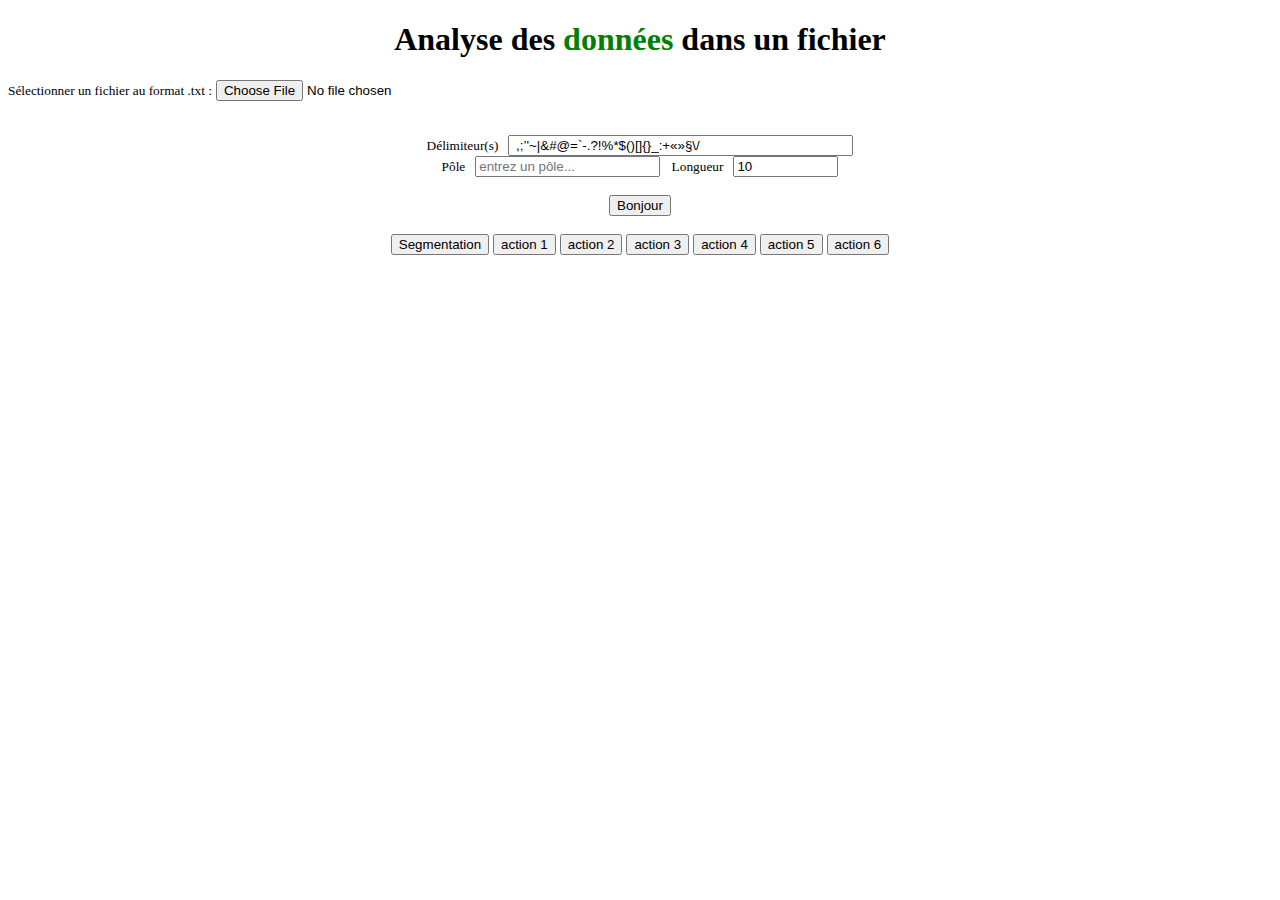
==== assets/devoirs/readerfile.html @ c9317340 "Add files via upload" ====
<!DOCTYPE html>
<html>

<head>
    <meta charset="utf-8">
    <link rel="shortcut icon" href="http://www.tal.univ-paris3.fr/plurital/logo.ico">
    <title>Lecture des données dans un fichier...</title>
    <script type="text/javascript" language="javascript" src="assets/js/code.js"></script>
    <link rel="stylesheet" href="assets/css/style.css" />
</head>

<body>
    <div id="page">
        <div id="container">
            <h1 style="text-align:center;">Analyse des <span style="color:green">données</span> dans un fichier</h1>

            <div id="page-wrapper">
                <div>
                    <span>
                        <label for="fileInput" class="btn"><small>Sélectionner un fichier au format .txt
                                :</small></label>
                        <input id="fileInput" type="file" accept="text/plain" name="Fichier (.txt)" />
                    </span>
                </div>
                <br />
                <p style="text-align:center;">
                    <small>
                        <label for="delimID" class="mylabel">Délimiteur(s)</label>
                        &nbsp;
                        <input type="text" value=" ,;’'~|&#@=`-.?!%*$()[]{}_:+«»§\/" name="delim" id="delimID" size="40" />
                    </small>
                    <br />
                    <small>
                        <label for="poleID" class="mylabel">Pôle</label>
                        &nbsp;
                        <input type="text" placeholder="entrez un pôle..." name="pole" id="poleID" size="20" />
                    </small>
                    &nbsp;
                    <small>
                        <label for="lgID" class="mylabel">Longueur</label>
                        &nbsp;
                        <input type="text" value="10" name="lg" id="lgID" size="10" />
                    </small>
                    <br />
                    <br />
                    <button onclick="alert('bonjour');"><span>Bonjour</span></button>
                    <br />
                    <br />
                    <button class="submit" onclick="seg()"><span>Segmentation</span></button>
                    <button class="submit" onclick="alert('Je ne fais rien, changez-moi !');"><span>action 1</span></button>
                    <button class="submit" onclick="alert('Je ne fais rien, changez-moi !')"><span>action 2</span></button>
                    <button class="submit" onclick="alert('Je ne fais rien, changez-moi !')"><span>action 3</span></button>
                    <button class="submit" onclick="alert('Je ne fais rien, changez-moi !')"><span>action 4</span></button>
                    <button class="submit" onclick="alert('Je ne fais rien, changez-moi !')"><span>action 5</span></button>
                    <button class="submit" onclick="alert('Je ne fais rien, changez-moi !')"><span>action 6</span></button>
                </p>
            </div>
            <div id="logger" style="width:100%"></div>
            <br />
            <div id="Global">
                <div id="fileDisplayArea"></div>
                <div id="page-analysis"></div>
            </div>
        </div>
    </div>
</body>
</html>
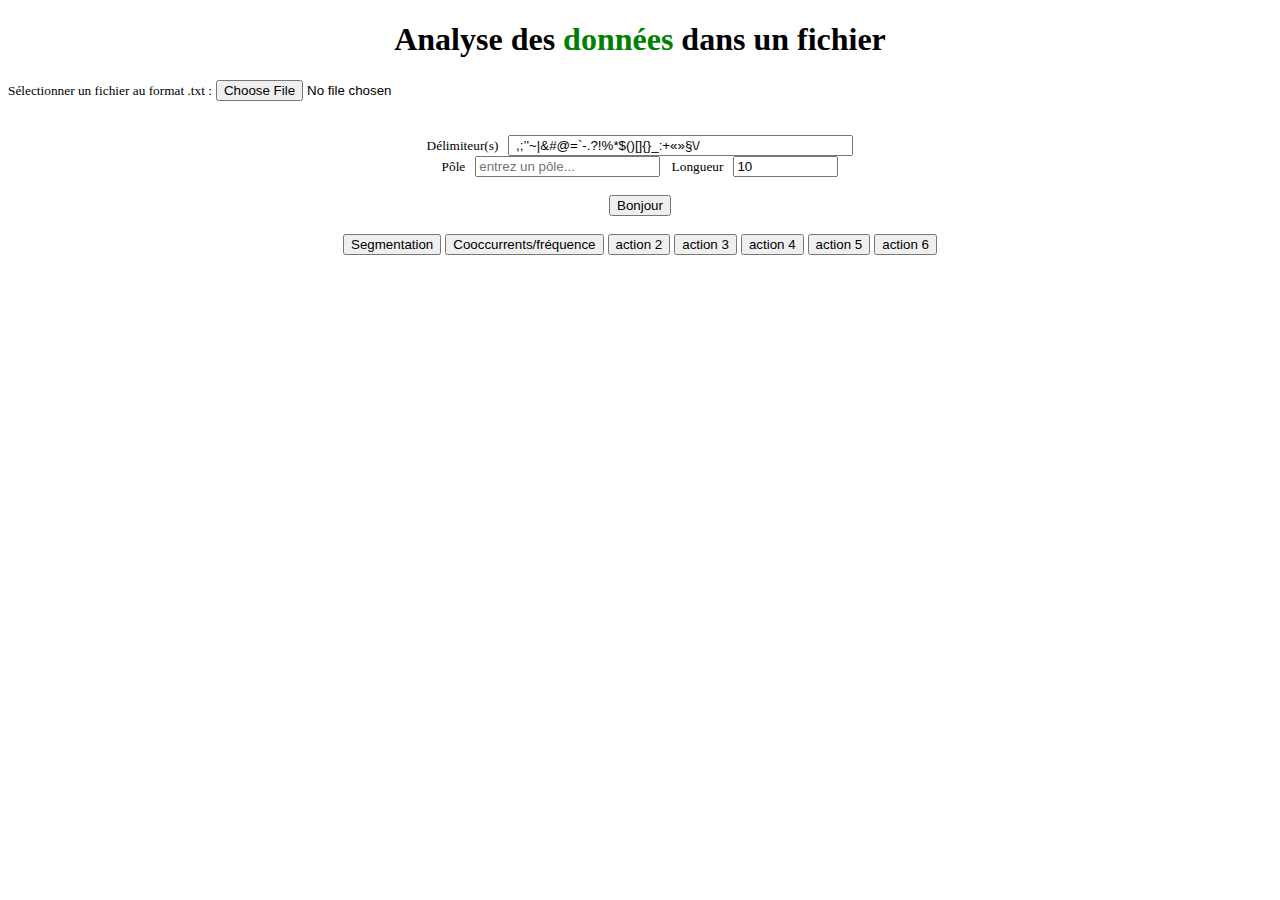
==== commit 232f9e36: "Update readerfile2.html" ====
--- a/assets/devoirs/readerfile.html
+++ b/assets/devoirs/readerfile.html
@@ -5,8 +5,8 @@
     <meta charset="utf-8">
     <link rel="shortcut icon" href="http://www.tal.univ-paris3.fr/plurital/logo.ico">
     <title>Lecture des données dans un fichier...</title>
-    <script type="text/javascript" language="javascript" src="assets/js/code.js"></script>
-    <link rel="stylesheet" href="assets/css/style.css" />
+    <script type="text/javascript" language="javascript" src="code.js"></script>
+    <link rel="stylesheet" href="monstyle.css" />
 </head>
 
 <body>
@@ -46,8 +46,9 @@
                     <button onclick="alert('bonjour');"><span>Bonjour</span></button>
                     <br />
                     <br />
-                    <button class="submit" onclick="seg()"><span>Segmentation</span></button>
-                    <button class="submit" onclick="alert('Je ne fais rien, changez-moi !');"><span>action 1</span></button>
+                    <button class="submit" onclick="seg();"><span>Segmentation</span></button>
+                    <!-- Je ne fais rien, changez-moi ! == le nom de la fonction -->
+                    <button class="submit" onclick="cooccurrence();" onclick="alert(`Erreur(s) : Vous n'avez pas rentrer de terme ou vous avez rentrer un terme qui n'est pas dans le texte, ou vous n'avez pas indiqué de longueur.`);"><span>Cooccurrents/fréquence</span></button>
                     <button class="submit" onclick="alert('Je ne fais rien, changez-moi !')"><span>action 2</span></button>
                     <button class="submit" onclick="alert('Je ne fais rien, changez-moi !')"><span>action 3</span></button>
                     <button class="submit" onclick="alert('Je ne fais rien, changez-moi !')"><span>action 4</span></button>
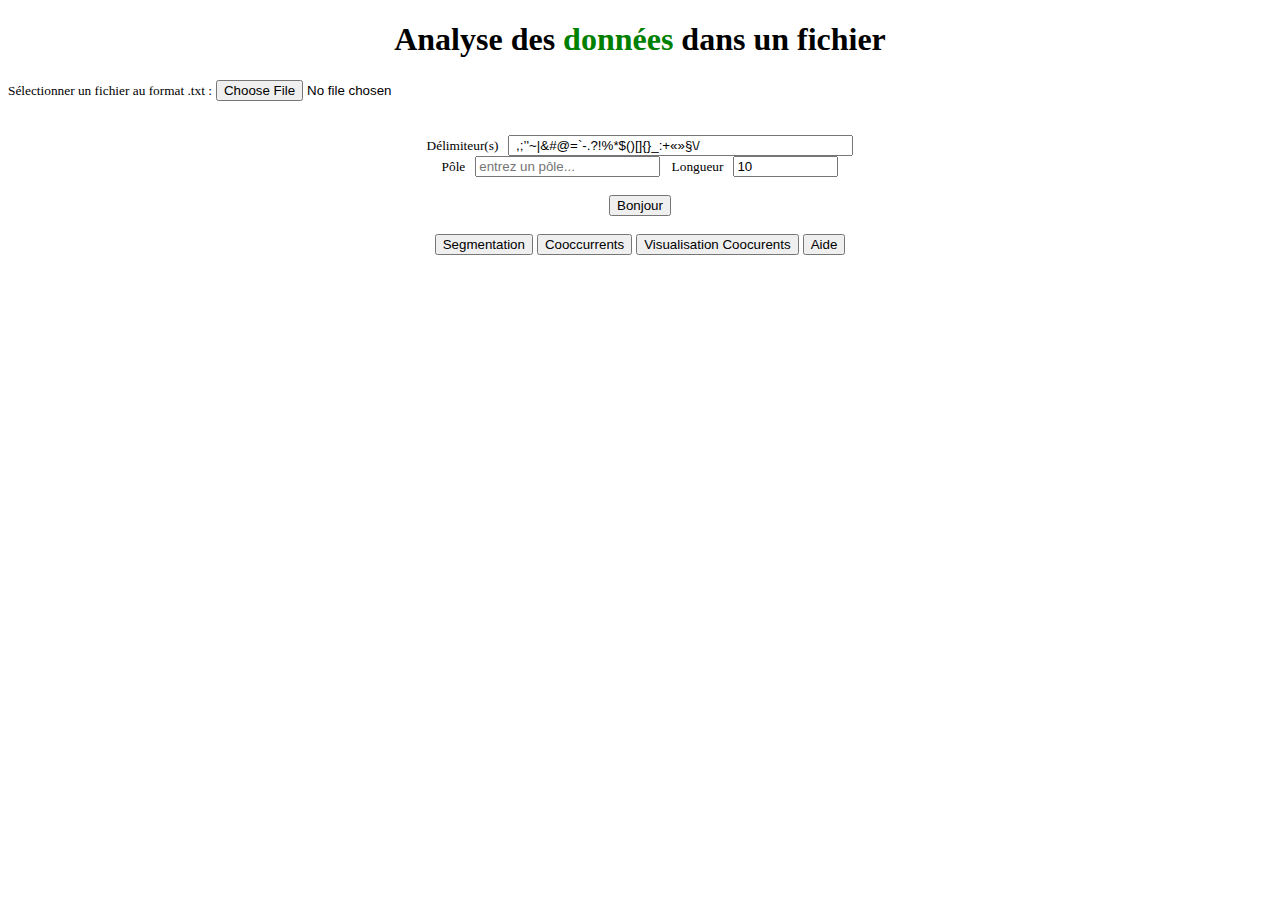
==== commit 59fb0864: "Update readerfile3.html" ====
--- a/assets/devoirs/readerfile.html
+++ b/assets/devoirs/readerfile.html
@@ -5,8 +5,8 @@
     <meta charset="utf-8">
     <link rel="shortcut icon" href="http://www.tal.univ-paris3.fr/plurital/logo.ico">
     <title>Lecture des données dans un fichier...</title>
-    <script type="text/javascript" language="javascript" src="code.js"></script>
-    <link rel="stylesheet" href="monstyle.css" />
+    <script type="text/javascript" language="javascript" src="assets/js/code.js"></script>
+    <link rel="stylesheet" href="assets/css/monstyle.css" />
 </head>
 
 <body>
@@ -43,17 +43,14 @@
                     </small>
                     <br />
                     <br />
-                    <button onclick="alert('bonjour');"><span>Bonjour</span></button>
+                    <button onclick="alert('Bienvenue sur cette page proposant plusieurs fonctionnalités d`analyse de textes. Allez voir le bouton `aide` pour plus de détails.')"><span>Bonjour</span></button>
                     <br />
                     <br />
                     <button class="submit" onclick="seg();"><span>Segmentation</span></button>
-                    <!-- Je ne fais rien, changez-moi ! == le nom de la fonction -->
-                    <button class="submit" onclick="cooccurrence();" onclick="alert(`Erreur(s) : Vous n'avez pas rentrer de terme ou vous avez rentrer un terme qui n'est pas dans le texte, ou vous n'avez pas indiqué de longueur.`);"><span>Cooccurrents/fréquence</span></button>
-                    <button class="submit" onclick="alert('Je ne fais rien, changez-moi !')"><span>action 2</span></button>
-                    <button class="submit" onclick="alert('Je ne fais rien, changez-moi !')"><span>action 3</span></button>
-                    <button class="submit" onclick="alert('Je ne fais rien, changez-moi !')"><span>action 4</span></button>
-                    <button class="submit" onclick="alert('Je ne fais rien, changez-moi !')"><span>action 5</span></button>
-                    <button class="submit" onclick="alert('Je ne fais rien, changez-moi !')"><span>action 6</span></button>
+                    <button class="submit" onclick="Cooccurrents();"><span>Cooccurrents</span></button>
+                    <button class="submit" onclick="graphique();"><span>Visualisation Coocurents</span></button>
+                    <button class="submit" onclick="aide();"><span>Aide</span></button>
+                    <p id="aide"></p>
                 </p>
             </div>
             <div id="logger" style="width:100%"></div>
